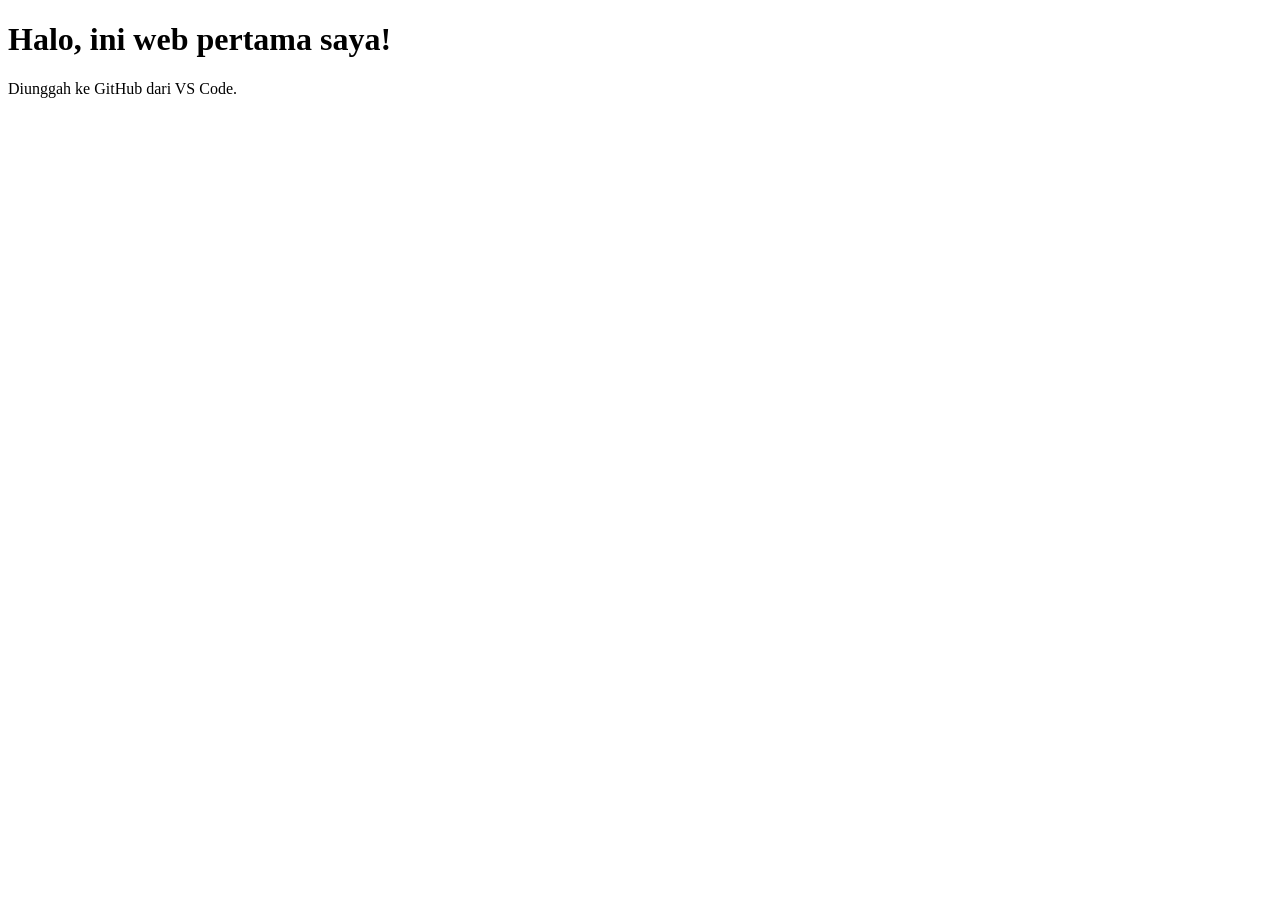
==== index.html @ c59f7017 "Upload file index.html pertama" ====
<!DOCTYPE html>
<html lang="id">
<head>
    <meta charset="UTF-8">
    <meta name="viewport" content="width=device-width, initial-scale=1.0">
    <title>Proyek Belajar</title>
</head>
<body>
    <h1>Halo, ini web pertama saya!</h1>
    <p>Diunggah ke GitHub dari VS Code.</p>
</body>
</html>
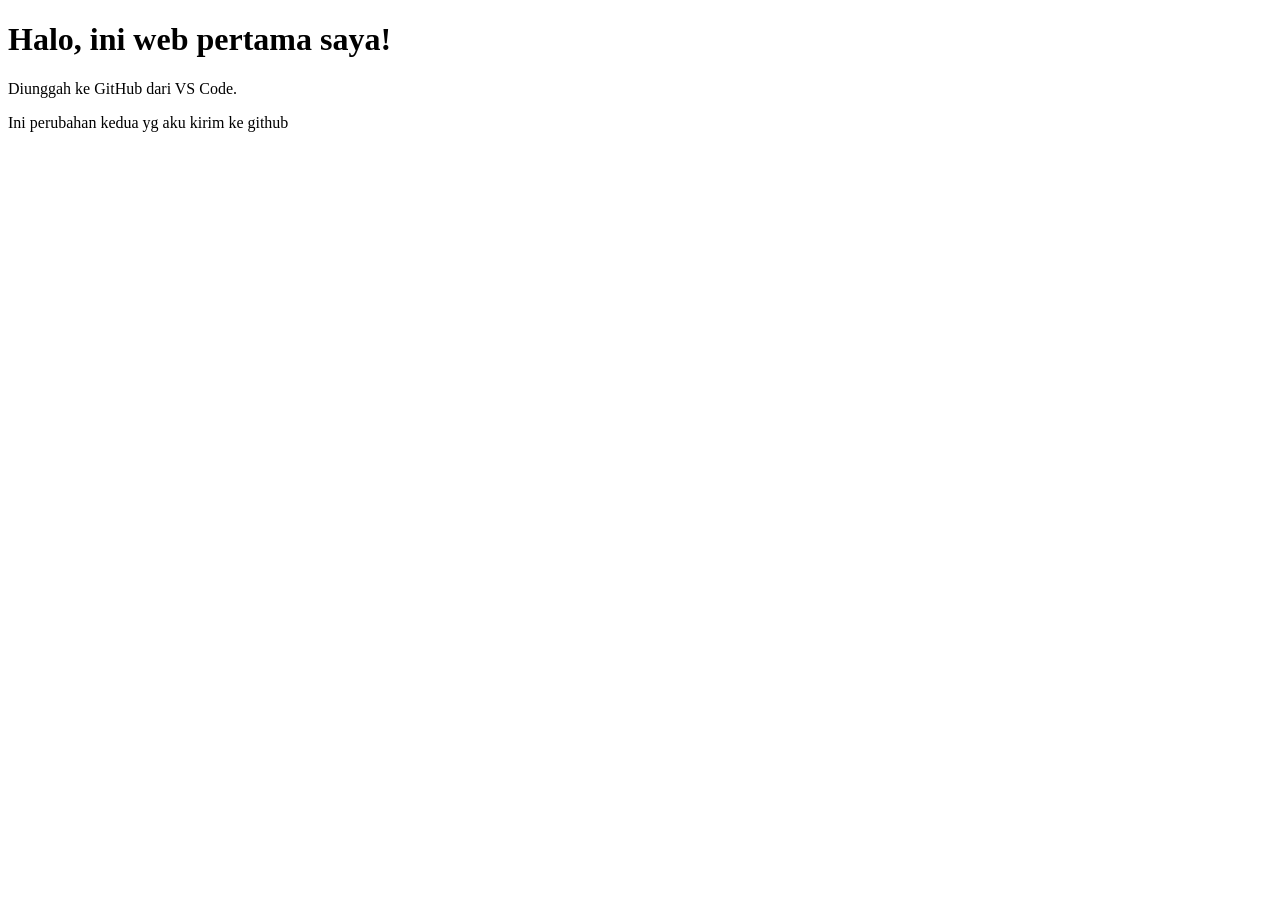
==== commit 9bba7491: "Tambah paragraf baru" ====
--- a/index.html
+++ b/index.html
@@ -9,4 +9,5 @@
     <h1>Halo, ini web pertama saya!</h1>
     <p>Diunggah ke GitHub dari VS Code.</p>
 </body>
-</html>+</html>
+<p>Ini perubahan kedua yg aku kirim ke github</p>
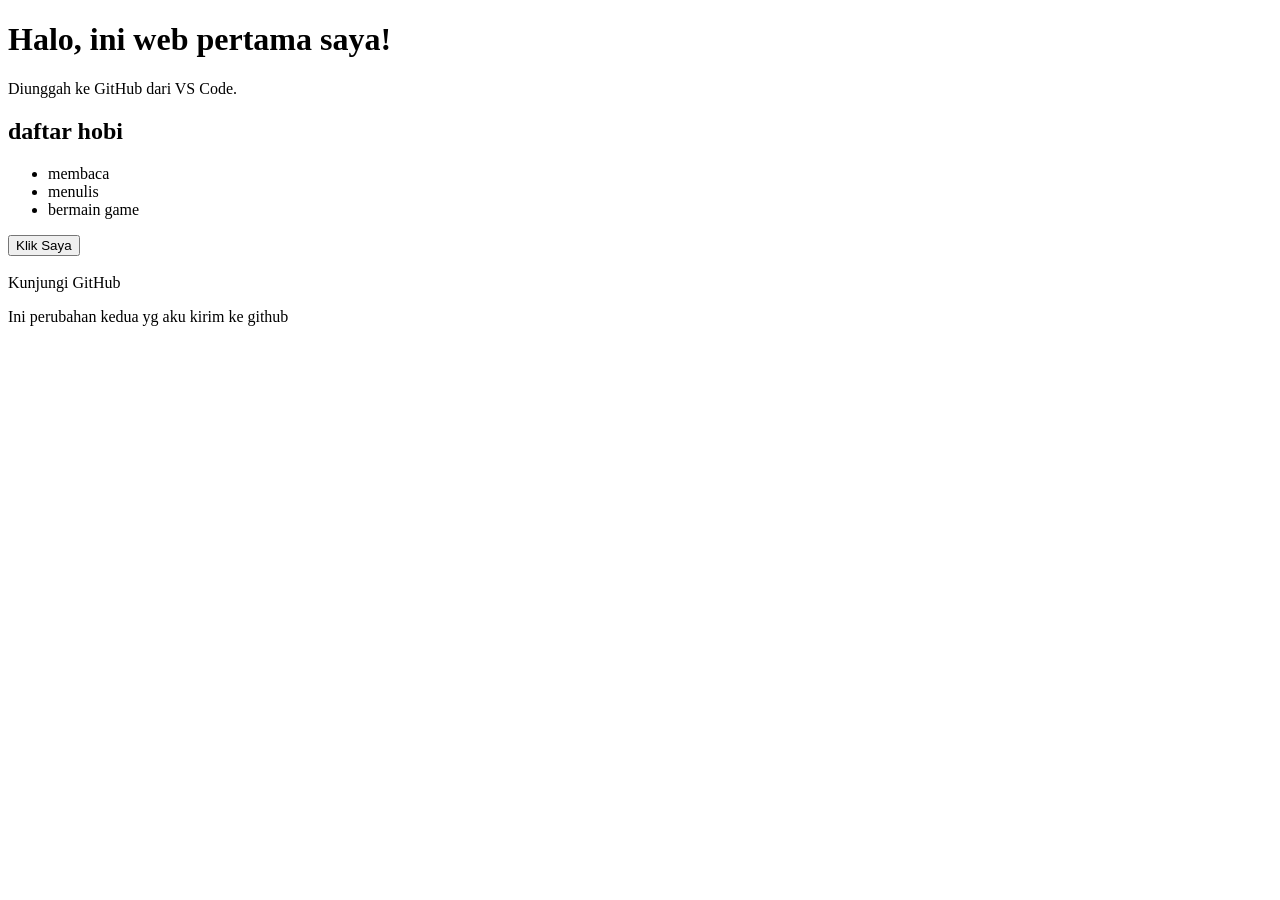
==== commit 0acfde13: "Tambah tombol, link, dan list hobi" ====
--- a/index.html
+++ b/index.html
@@ -9,5 +9,16 @@
     <h1>Halo, ini web pertama saya!</h1>
     <p>Diunggah ke GitHub dari VS Code.</p>
 </body>
+<h2>daftar hobi</h2>
+<ul>
+    <li>membaca</li>
+    <li>menulis</li>
+    <li>bermain game</li>
+</ul>
+
+<button onclick="alert('Halo!')">Klik Saya</button>
+<br><br
+
+<a href="https://www.github.com" target="_blank">Kunjungi GitHub</a>
 </html>
 <p>Ini perubahan kedua yg aku kirim ke github</p>
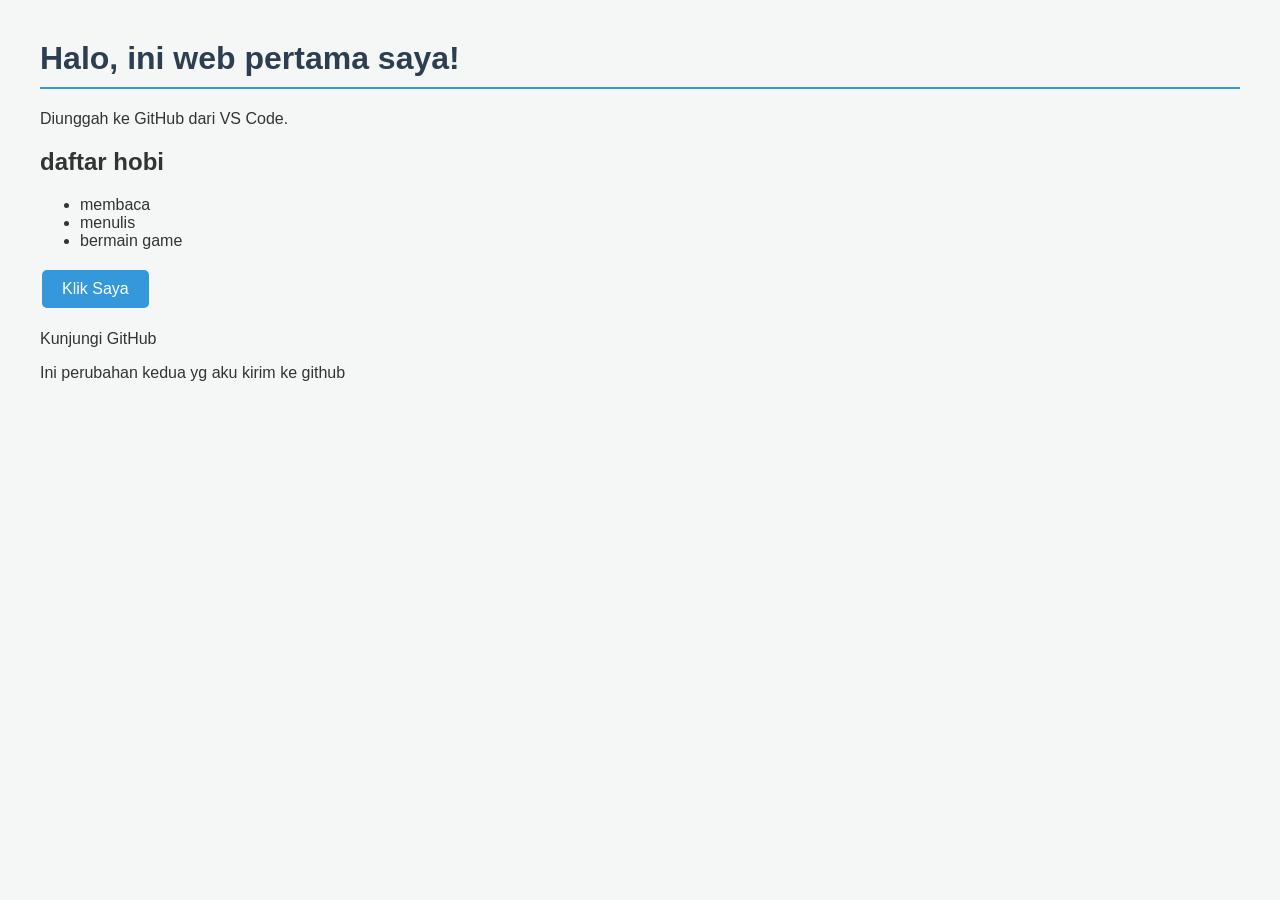
==== commit 25a08d30: "Menambahkan gaya tampilan CSS" ====
--- a/index.html
+++ b/index.html
@@ -4,6 +4,7 @@
     <meta charset="UTF-8">
     <meta name="viewport" content="width=device-width, initial-scale=1.0">
     <title>Proyek Belajar</title>
+    <link rel="stylesheet" href="style.css">
 </head>
 <body>
     <h1>Halo, ini web pertama saya!</h1>
--- a/style.css
+++ b/style.css
@@ -0,0 +1,40 @@
+body {
+    background-color: #f4f7f6;
+    font-family: 'Segoe UI', tahoma, Geneva, Verdana, sans-serif;
+    color: #333333;
+    margin: 40px;
+}
+
+h1 {
+    color: #2c3e50;
+    border-bottom: 2px solid #3498db;
+    padding-bottom: 10px;
+}
+
+button {
+    background-color: #3498db;
+    color: white;
+    border: none;
+    padding: 10px 20px;
+    text-align: center;
+    text-decoration: none;
+    display: inline-block;
+    font-size: 16px;
+    margin: 4px 2px;
+    cursor: pointer;
+    border-radius: 5px;
+}
+
+button;:hover {
+    background-color: #2980b9;
+}
+
+a {
+    color: #3498db;
+    text-decoration: none;
+    font-weight: bold;
+}
+
+a:hover {
+    text-decoration: underline;
+}
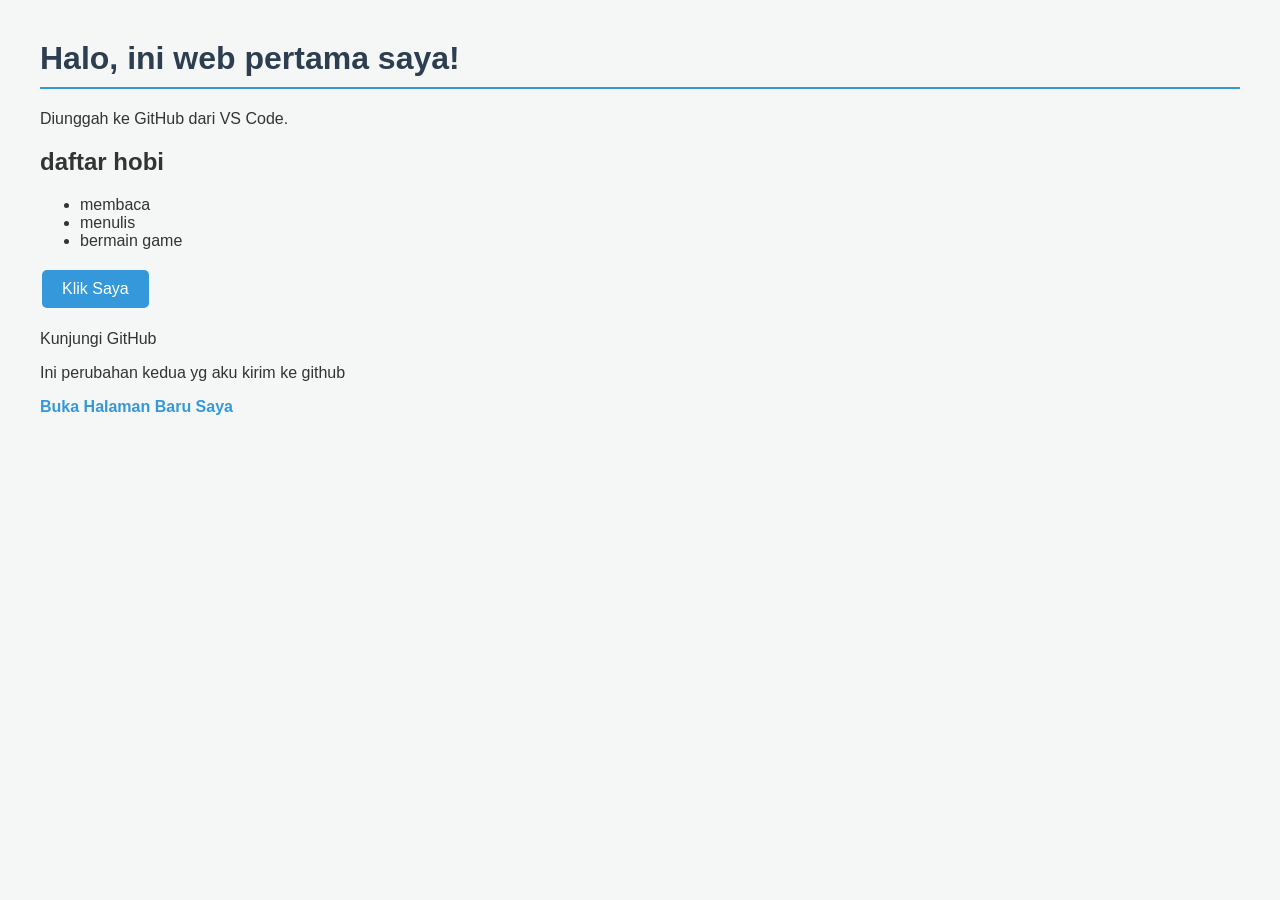
==== commit e585547c: "Tambah halaman2 buatan sendiri di tab baru" ====
--- a/index.html
+++ b/index.html
@@ -22,4 +22,6 @@
 
 <a href="https://www.github.com" target="_blank">Kunjungi GitHub</a>
 </html>
-<p>Ini perubahan kedua yg aku kirim ke github</p>+<p>Ini perubahan kedua yg aku kirim ke github</p>
+
+<a href="halaman2.html" target="_blank" class="tombol-aksen">Buka Halaman Baru Saya</a>
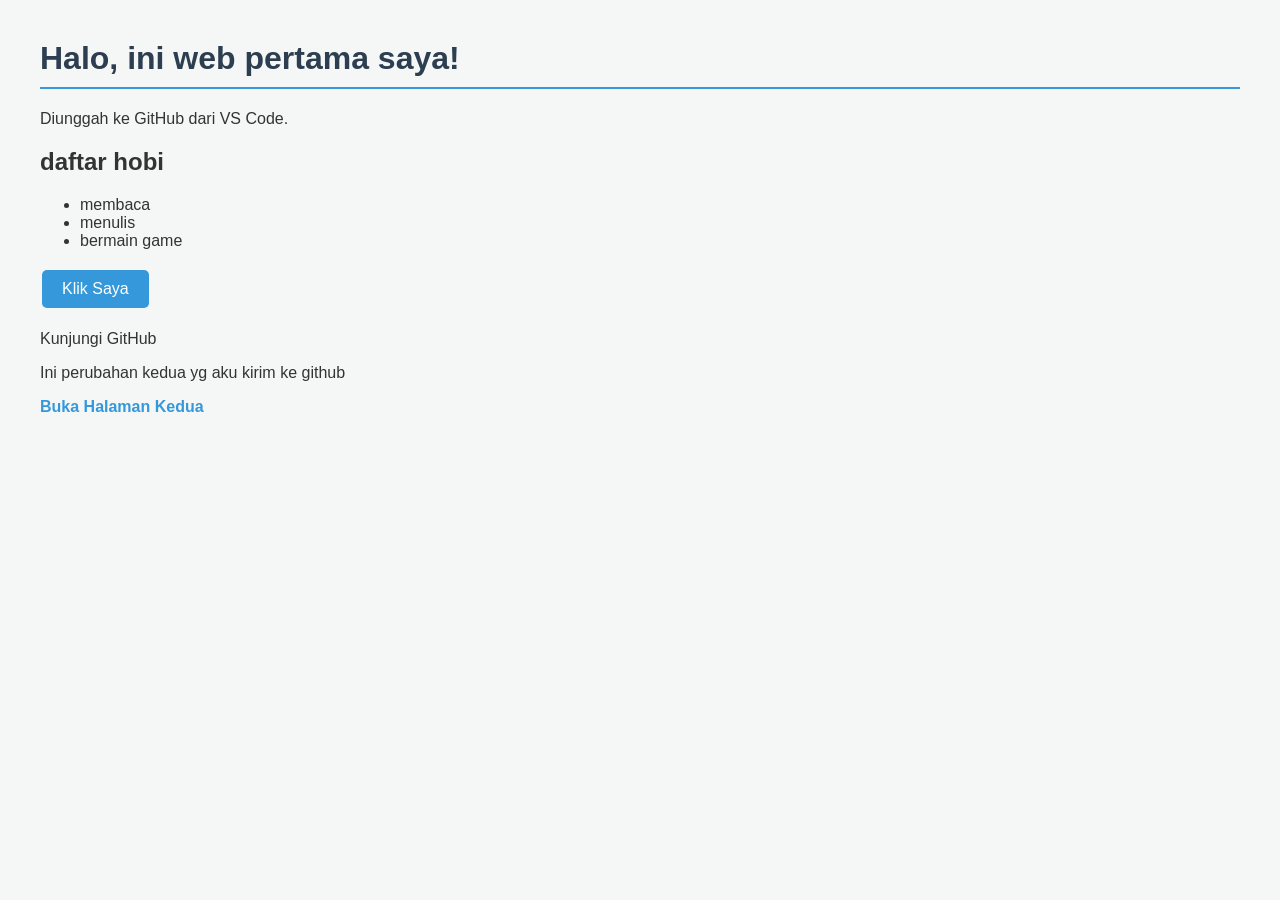
==== commit b62cc870: "Ubah navigasi ke tab yg sama" ====
--- a/index.html
+++ b/index.html
@@ -24,4 +24,4 @@
 </html>
 <p>Ini perubahan kedua yg aku kirim ke github</p>
 
-<a href="halaman2.html" target="_blank" class="tombol-aksen">Buka Halaman Baru Saya</a>+<a href="halaman2.html" class="button">Buka Halaman Kedua</a>
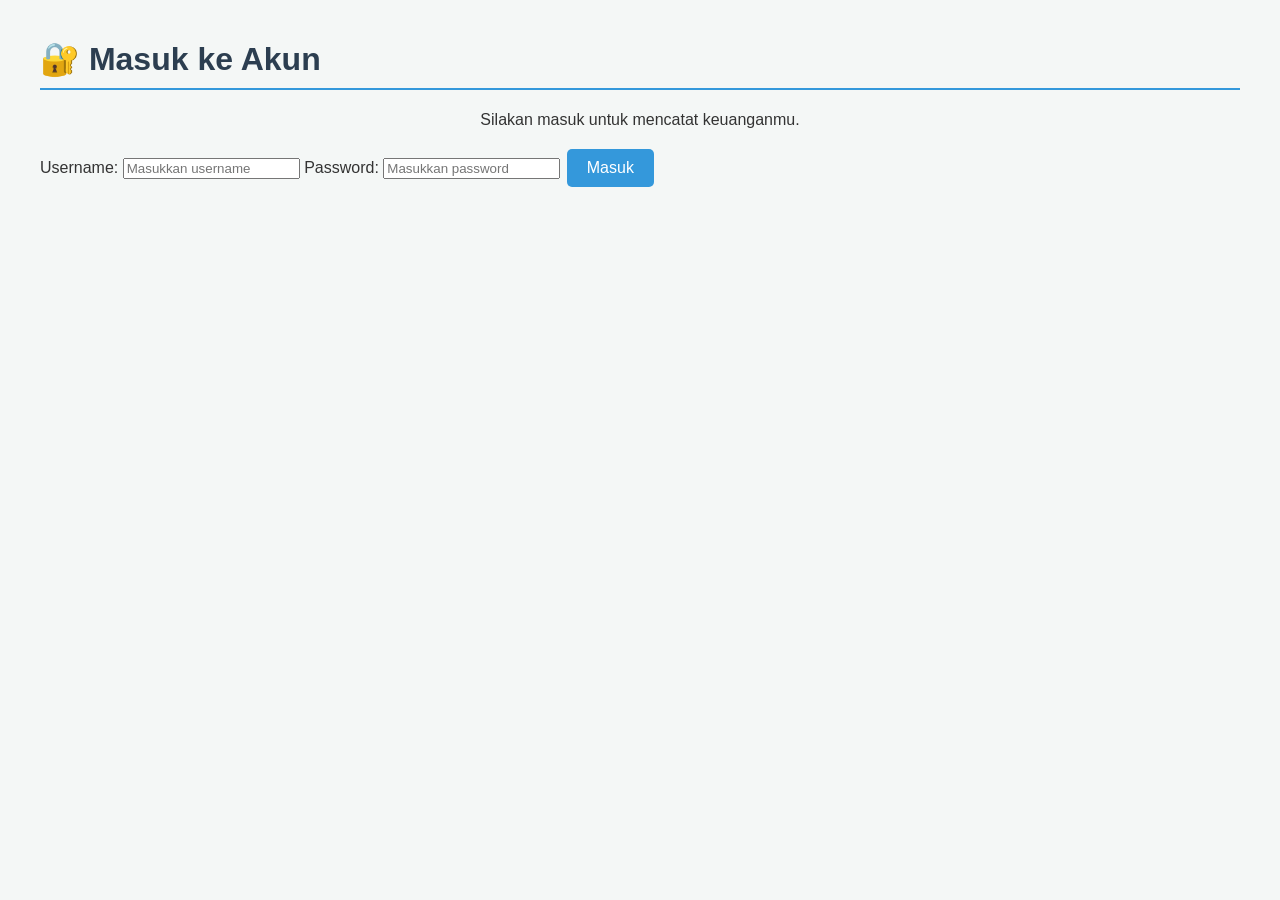
==== commit 84846db8: "Ubah index.html jadi halaman login dan buat dashboard.html" ====
--- a/index.html
+++ b/index.html
@@ -3,25 +3,27 @@
 <head>
     <meta charset="UTF-8">
     <meta name="viewport" content="width=device-width, initial-scale=1.0">
-    <title>Proyek Belajar</title>
+    <title>Login - Pencatat Keuangan</title>
     <link rel="stylesheet" href="style.css">
 </head>
 <body>
-    <h1>Halo, ini web pertama saya!</h1>
-    <p>Diunggah ke GitHub dari VS Code.</p>
+
+    <div class="container">
+        <h1>🔐 Masuk ke Akun</h1>
+        <p style="text-align: center;">Silakan masuk untuk mencatat keuanganmu.</p>
+
+        <!-- Form Login -->
+        <form id="form-login">
+            <label for="username">Username:</label>
+            <input type="text" id="username" placeholder="Masukkan username" required>
+
+            <label for="password">Password:</label>
+            <input type="password" id="password" placeholder="Masukkan password" required>
+
+            <!-- Mengalihkan ke dashboard.html saat tombol diklik -->
+            <button type="button" onclick="window.location.href='dashboard.html'">Masuk</button>
+        </form>
+    </div>
+
 </body>
-<h2>daftar hobi</h2>
-<ul>
-    <li>membaca</li>
-    <li>menulis</li>
-    <li>bermain game</li>
-</ul>
-
-<button onclick="alert('Halo!')">Klik Saya</button>
-<br><br
-
-<a href="https://www.github.com" target="_blank">Kunjungi GitHub</a>
-</html>
-<p>Ini perubahan kedua yg aku kirim ke github</p>
-
-<a href="halaman2.html" class="button">Buka Halaman Kedua</a>+</html>
